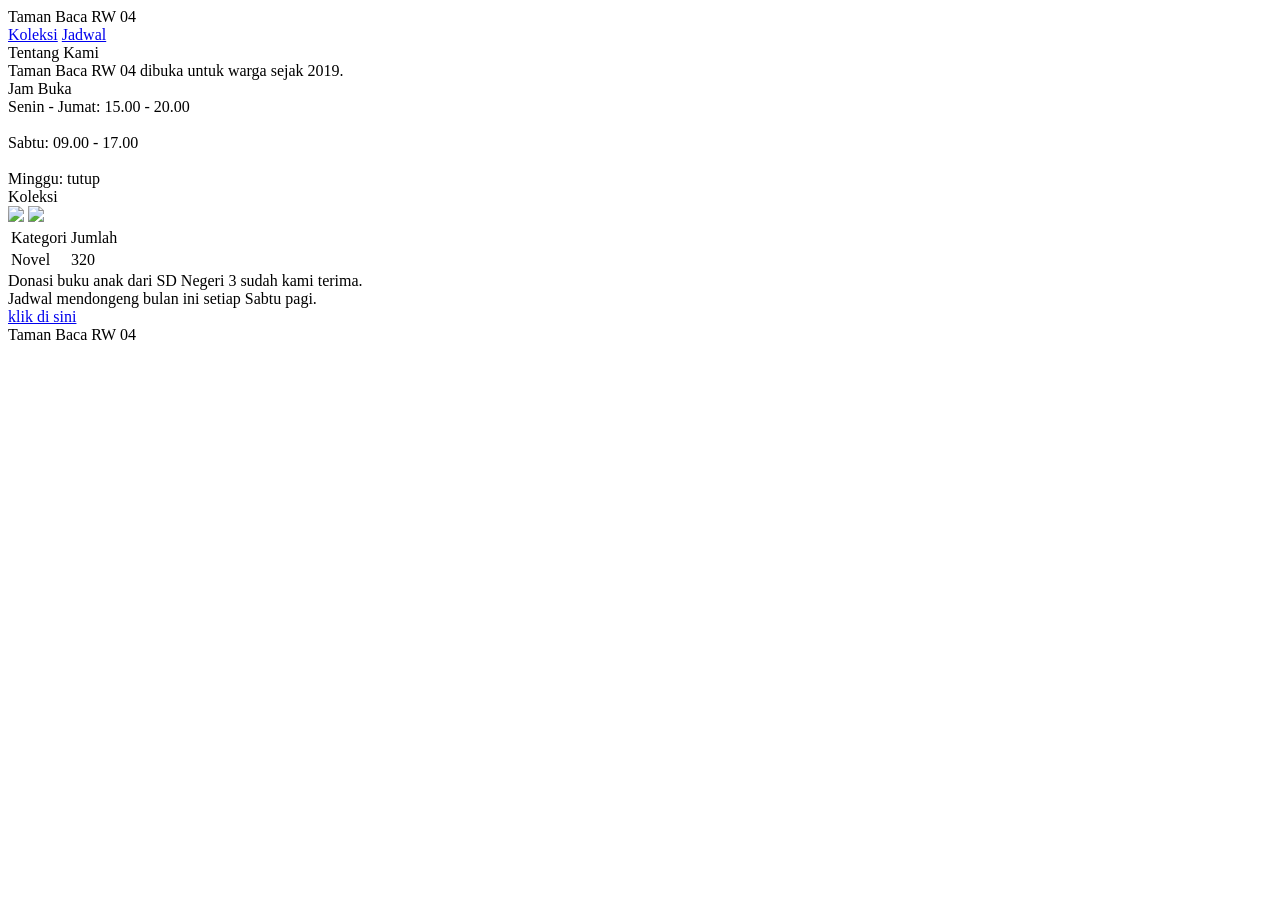
==== m01/index.html @ 1fcb019f "tugas pertemuan 01" ====
<html>

<head>
  <title>Taman Baca</title>
</head>

<body>

  <!--
  PERTEMUAN 1 — Struktur Dokumen dan Semantik

  Halaman ini sengaja ditulis "asal jalan": terlihat oke di browser,
  tapi hampir semua strukturnya salah.

  Tugas kalian: perbaiki bertahap, Level 1 sampai 10.
  Baca SOAL.md, lalu jalankan:  npm run levels

  Semua test akan merah di awal. Itu memang seharusnya.
-->

  <div class="header">
    <div class="judul-besar">Taman Baca RW 04</div>
    <div class="menu">
      <a href="#koleksi">Koleksi</a>
      <a href="#jadwal">Jadwal</a>
    </div>
  </div>

  <div class="isi">

    <div class="sub">Tentang Kami</div>
    Taman Baca RW 04 dibuka untuk warga sejak 2019.

    <div class="sub">Jam Buka</div>
    Senin - Jumat: 15.00 - 20.00<br><br>
    Sabtu: 09.00 - 17.00<br><br>
    Minggu: tutup

    <div class="sub">Koleksi</div>
    <img src="rak.jpg">
    <img src="garis.png">

    <table>
      <tr>
        <td>Kategori</td>
        <td>Jumlah</td>
      </tr>
      <tr>
        <td>Novel</td>
        <td>320</td>
      </tr>
    </table>

    <div class="berita">
      Donasi buku anak dari SD Negeri 3 sudah kami terima.
    </div>

    <div class="berita">
      Jadwal mendongeng bulan ini setiap Sabtu pagi.
    </div>

    <a href="https://maps.google.com">klik di sini</a>

  </div>

  <div class="footer">
    Taman Baca RW 04
  </div>

</body>

</html>
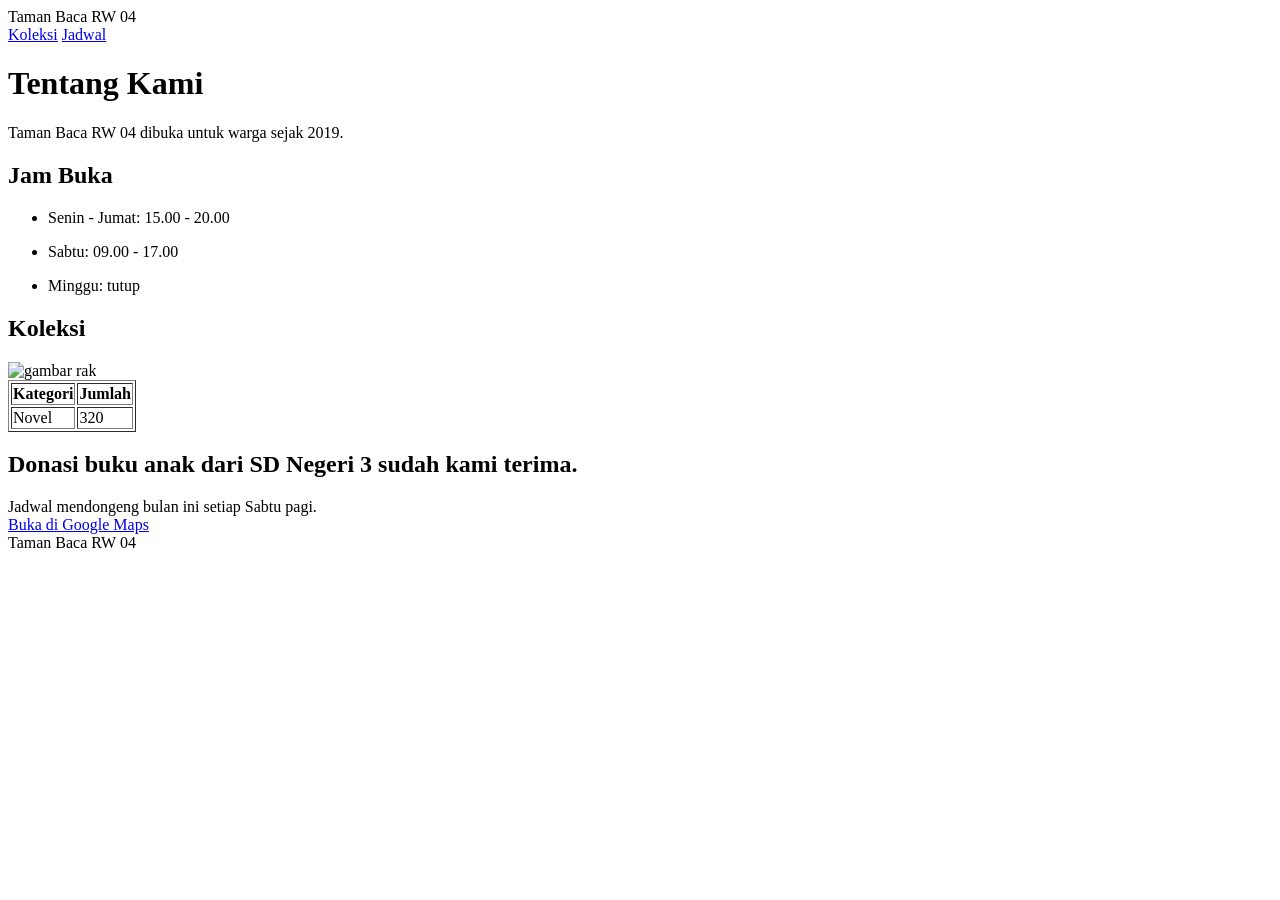
==== commit db6a323e: "selesaikan pertemuan 01" ====
--- a/m01/index.html
+++ b/m01/index.html
@@ -1,12 +1,14 @@
-<html>
+<!DOCTYPE html>
 
-<head>
-  <title>Taman Baca</title>
-</head>
+<html lang="id">
+  <head>
+    <title>Taman Baca</title>
+    <!-- <meta charset="utf-8" />
+    <meta name="viewport" content="width=device-width, initial-scale=1" /> -->
+  </head>
 
-<body>
-
-  <!--
+  <body>
+    <!--
   PERTEMUAN 1 — Struktur Dokumen dan Semantik
 
   Halaman ini sengaja ditulis "asal jalan": terlihat oke di browser,
@@ -18,55 +20,77 @@
   Semua test akan merah di awal. Itu memang seharusnya.
 -->
 
-  <div class="header">
-    <div class="judul-besar">Taman Baca RW 04</div>
-    <div class="menu">
-      <a href="#koleksi">Koleksi</a>
-      <a href="#jadwal">Jadwal</a>
-    </div>
-  </div>
+    <header class="header">
+      <div class="judul-besar">Taman Baca RW 04</div>
+      <nav class="menu">
+        <a href="#koleksi">Koleksi</a>
+        <a href="#jadwal">Jadwal</a>
+      </nav>
+    </header>
 
-  <div class="isi">
+    <main class="isi">
+      <div>
+        <h1 class="sub">Tentang Kami</h1>
+        <p>Taman Baca RW 04 dibuka untuk warga sejak 2019.</p>
+      </div>
 
-    <div class="sub">Tentang Kami</div>
-    Taman Baca RW 04 dibuka untuk warga sejak 2019.
+      <div>
+        <h2 class="sub">Jam Buka</h2>
+        <ul>
+          <li>
+            <p>Senin - Jumat: 15.00 - 20.00</p>
+          </li>
+          <li>
+            <p>Sabtu: 09.00 - 17.00</p>
+          </li>
+          <li>
+            <p>Minggu: tutup</p>
+          </li>
+        </ul>
+      </div>
 
-    <div class="sub">Jam Buka</div>
-    Senin - Jumat: 15.00 - 20.00<br><br>
-    Sabtu: 09.00 - 17.00<br><br>
-    Minggu: tutup
+      <div>
+        <h2 class="sub">Koleksi</h2>
+        <img src="rak.jpg" alt="gambar rak" />
+        <img src="garis.png" alt="" />
+      </div>
 
-    <div class="sub">Koleksi</div>
-    <img src="rak.jpg">
-    <img src="garis.png">
+      <div>
+        <table border="1">
+          <thead>
+            <tr>
+              <th scope="col">Kategori</th>
+              <th scope="col">Jumlah</th>
+            </tr>
+          </thead>
+          <tbody>
+            <tr>
+              <td>Novel</td>
+              <td>320</td>
+            </tr>
+          </tbody>
+        </table>
+      </div>
 
-    <table>
-      <tr>
-        <td>Kategori</td>
-        <td>Jumlah</td>
-      </tr>
-      <tr>
-        <td>Novel</td>
-        <td>320</td>
-      </tr>
-    </table>
+      <div class="berita">
+        <article>
+          <h1>Donasi buku anak dari SD Negeri 3 sudah kami terima.</h1></article>
+        <article>Jadwal mendongeng bulan ini setiap Sabtu pagi.</article>
+      </div>
 
-    <div class="berita">
-      Donasi buku anak dari SD Negeri 3 sudah kami terima.
-    </div>
+      <!-- <div class="berita">Jadwal mendongeng bulan ini setiap Sabtu pagi.</div> -->
 
-    <div class="berita">
-      Jadwal mendongeng bulan ini setiap Sabtu pagi.
-    </div>
+      <div>
+        <a
+          href="https://maps.google.com"
+          target="_blank"
+          rel="noopener noreferrer"
+        >
+          Buka di Google Maps
+        </a>
+      </div>
+    </main>
 
-    <a href="https://maps.google.com">klik di sini</a>
-
-  </div>
-
-  <div class="footer">
-    Taman Baca RW 04
-  </div>
-
-</body>
-
-</html>+    <footer class="footer">Taman Baca RW 04</footer>
+  </body>
+</html>
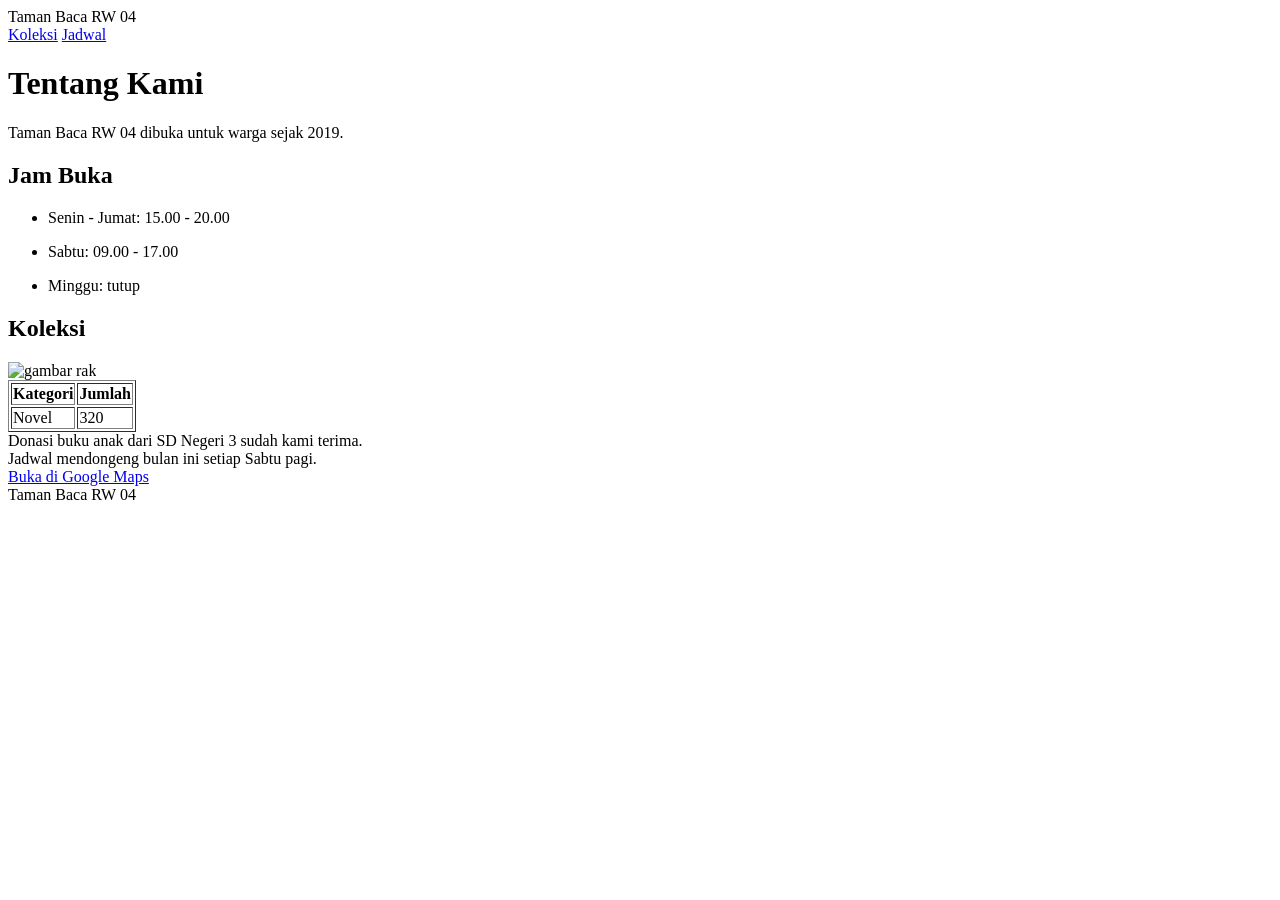
==== commit bcaad9c7: "lanjut level 8, 9, 10" ====
--- a/m01/index.html
+++ b/m01/index.html
@@ -51,8 +51,8 @@
 
       <div>
         <h2 class="sub">Koleksi</h2>
-        <img src="rak.jpg" alt="gambar rak" />
-        <img src="garis.png" alt="" />
+        <img src="rak.jpg" alt="gambar rak">
+        <img src="garis.png" alt="">
       </div>
 
       <div>
@@ -73,8 +73,7 @@
       </div>
 
       <div class="berita">
-        <article>
-          <h1>Donasi buku anak dari SD Negeri 3 sudah kami terima.</h1></article>
+        <article>Donasi buku anak dari SD Negeri 3 sudah kami terima.</article>
         <article>Jadwal mendongeng bulan ini setiap Sabtu pagi.</article>
       </div>
 
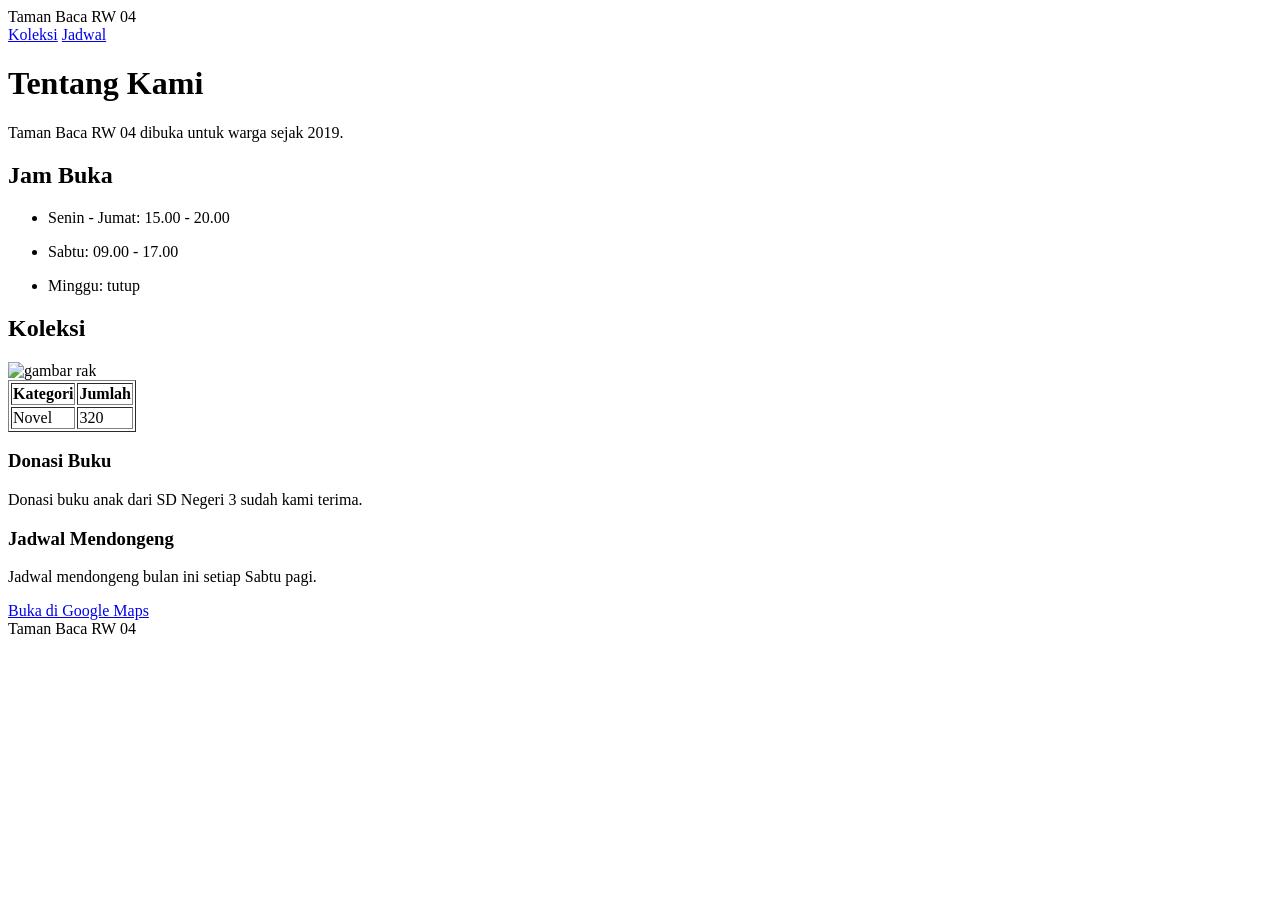
==== commit 71093d41: "initial commit" ====
--- a/m01/index.html
+++ b/m01/index.html
@@ -3,8 +3,10 @@
 <html lang="id">
   <head>
     <title>Taman Baca</title>
-    <!-- <meta charset="utf-8" />
-    <meta name="viewport" content="width=device-width, initial-scale=1" /> -->
+    <meta charset="utf-8" />
+    <meta name="viewport" content="width=device-width, initial-scale=1" />
+    <meta name="description" content="Selamat datang di website Taman Baca" />
+    <meta property="og:title" content="Taman Baca" />
   </head>
 
   <body>
@@ -73,8 +75,14 @@
       </div>
 
       <div class="berita">
-        <article>Donasi buku anak dari SD Negeri 3 sudah kami terima.</article>
-        <article>Jadwal mendongeng bulan ini setiap Sabtu pagi.</article>
+        <article>
+          <h3>Donasi Buku</h3>
+          <p>Donasi buku anak dari SD Negeri 3 sudah kami terima.</p>
+        </article>
+        <article>
+          <h3>Jadwal Mendongeng</h3>
+          <p>Jadwal mendongeng bulan ini setiap Sabtu pagi.</p>
+        </article>
       </div>
 
       <!-- <div class="berita">Jadwal mendongeng bulan ini setiap Sabtu pagi.</div> -->
